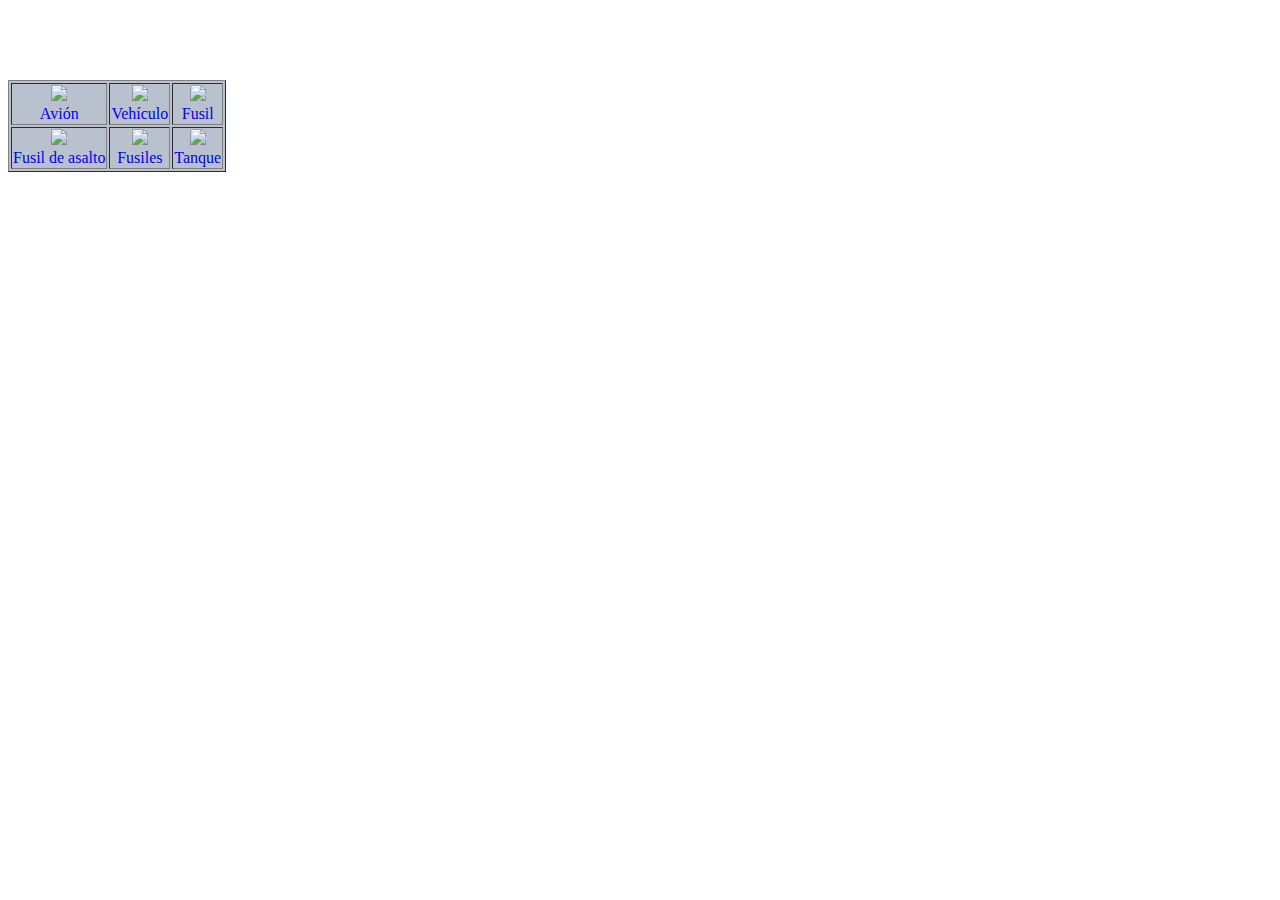
==== index.html @ 73da268f "subir index" ====
<!DOCTYPE html>
<html>
<!-- lo siguiente arregla el tema de las tildes -->
      <head>
      <meta charset ="utf-8">
      <title> Segunda Guerra Mundial </title>
      <link rel="stylesheet" type="text/css" href="css
/estilos.css">
        </head>

<h1 style = "text-align:center;color:white;´"> Armas
de la Segunda guerra Mundial </h1>

     <body>
<!-- Ahora creamos una tabla -->
<table class = "center" style = "text-align:center;background-color:rgba(185, 193, 206,1);" border="1">

       <tr>
       <td><a href = "html/avion.html"><img src="figuras/avion.jpeg"></a><figcaption 
style ="text-align:center;color:blue;">Avión</figcaption></td>
       <td><a href = "html/vehículo.html"><img src="figuras/vehiculo.jpeg"></a><figcaption 
style ="text-align:center;color:blue;">Vehículo</figcaption></td>
        <td><a href = "html/fusil.html"><img src="figuras/fusil.jpeg"></a><figcaption 
style ="text-align:center;color:blue;">Fusil</figcaption></td>
       </tr>

       <tr>
       <td><a href = "html/fusilasalto.html"><img src="figuras/fusilasalto.jpeg"></a><figcaption 
style ="text-align:center;color:blue;">Fusil de asalto</figcaption></td>
       <td><a href = "html/fusiles.html"><img src="figuras/fusiles.jpeg"></a><figcaption 
style ="text-align:center;color:blue;">Fusiles</figcaption></td>
        <td><a href = "html/tanque.html"><img src="figuras/tanque.jpeg"></a><figcaption 
style ="text-align:center;color:blue;">Tanque</figcaption></td>
        </tr>
</table>



     </body>

</html>
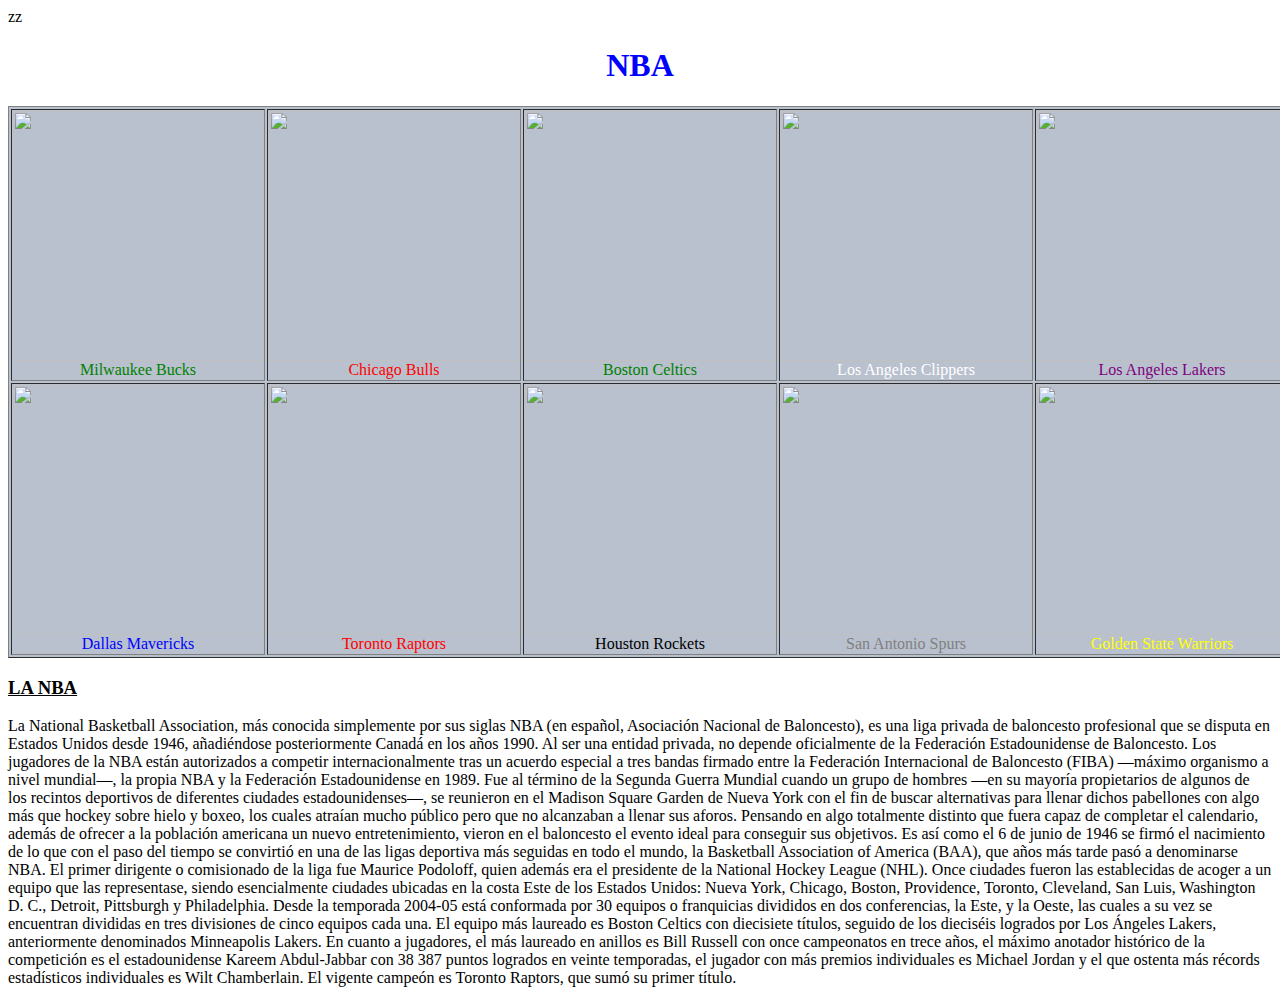
==== commit c3dbcade: "index" ====
--- a/index.html
+++ b/index.html
@@ -1,49 +1,64 @@
-<!DOCTYPE html>
-<html>
-<!-- lo siguiente arregla el tema de las tildes -->
-      <head>
-      <meta charset ="utf-8">
-      <title> Segunda Guerra Mundial </title>
-      <link rel="stylesheet" type="text/css" href="css
-/estilos.css">
-        </head>
-
-<h1 style = "text-align:center;color:white;´"> Armas
-de la Segunda guerra Mundial </h1>
-
-     <body>
-<!-- Ahora creamos una tabla -->
-<table class = "center" style = "text-align:center;background-color:rgba(185, 193, 206,1);" border="1">
-
-       <tr>
-       <td><a href = "html/avion.html"><img src="figuras/avion.jpeg"></a><figcaption 
-style ="text-align:center;color:blue;">Avión</figcaption></td>
-       <td><a href = "html/vehículo.html"><img src="figuras/vehiculo.jpeg"></a><figcaption 
-style ="text-align:center;color:blue;">Vehículo</figcaption></td>
-        <td><a href = "html/fusil.html"><img src="figuras/fusil.jpeg"></a><figcaption 
-style ="text-align:center;color:blue;">Fusil</figcaption></td>
-       </tr>
-
-       <tr>
-       <td><a href = "html/fusilasalto.html"><img src="figuras/fusilasalto.jpeg"></a><figcaption 
-style ="text-align:center;color:blue;">Fusil de asalto</figcaption></td>
-       <td><a href = "html/fusiles.html"><img src="figuras/fusiles.jpeg"></a><figcaption 
-style ="text-align:center;color:blue;">Fusiles</figcaption></td>
-        <td><a href = "html/tanque.html"><img src="figuras/tanque.jpeg"></a><figcaption 
-style ="text-align:center;color:blue;">Tanque</figcaption></td>
-        </tr>
-</table>
-
-
-
-     </body>
-
-</html>
-
-
-
-
-
-
-
-
+zz<!DOCTYPE html>
+<html>
+<!-- lo siguiente arregla el tema de las tildes -->
+      <head>
+      <meta charset ="utf-8">
+      <title> Equipos de la NBA </title>
+      <link rel="stylesheet" type="text/css" href="css
+/estilos.css">
+        </head>
+
+<h1 style = "text-align:center;color:blue;Ã‚Â´"> NBA </h1>
+
+  <body>
+<table class = "center" style = "text-align:center;background-color:rgba(185, 193, 206,1);" border="1">
+
+       <tr>
+       <td><a href = "html/bucks.html"><img src="figuras/bucks.jpeg" width="250" height="250"></a><figcaption 
+style ="text-align:center;color:green;">Milwaukee Bucks</figcaption></td>
+       <td><a href = "html/bulls.html"><img src="figuras/bulls.jpeg" width="250" height="250"></a><figcaption 
+style ="text-align:center;color:red;">Chicago Bulls</figcaption></td>
+        <td><a href = "html/celtics.html"><img src="figuras/celtics.jpeg" width="250" height="250"></a><figcaption 
+style ="text-align:center;color:green;">Boston Celtics</figcaption></td>
+       <td><a href = "html/clippers.html"><img src="figuras/clippers.jpeg" width="250" height="250"></a><figcaption 
+style ="text-align:center;color:white;">Los Angeles Clippers</figcaption></td>
+       <td><a href = "html/lakers.html"><img src="figuras/lakers.jpeg" width="250" height="250"></a><figcaption 
+style ="text-align:center;color:purple;">Los Angeles Lakers</figcaption></td>
+       </tr>
+
+       <tr>
+       <td><a href = "html/mavericks.html"><img src="figuras/mavericks.jpeg" width="250" height="250"><a><figcaption 
+style ="text-align:center;color:blue;">Dallas Mavericks</figcaption></td>
+       <td><a href = "html/raptors.html"><img src="figuras/raptors.jpeg" width="250" height="250"><a><figcaption 
+style ="text-align:center;color:red;">Toronto Raptors</figcaption></td>
+       <td><a href = "html/rockets.html"><img src="figuras/rockets.jpeg" width="250" height="250"><a><figcaption 
+style ="text-align:center;color:black;">Houston Rockets</figcaption></td>
+       <td><a href = "html/spurs.html"><img src="figuras/spurs.jpeg" width="250" height="250"></a><figcaption 
+style ="text-align:center;color:gray;">San Antonio Spurs</figcaption></td>
+       <td><a href = "html/warrios.html"><img src="figuras/warriors.jpeg" width="250" height="250"></a><figcaption 
+style ="text-align:center;color:yellow;">Golden State Warriors</figcaption></td>
+<td><a  href = "index.html"><img src="figuras/inicio.jpeg" width="250" height="250"></a>
+<figcaption style = "text-align:center;color:white">Portada</figcaption></td>
+
+
+        </tr>
+</table>
+
+
+
+     </body>
+<body>
+
+<p><h3><u><b> LA NBA </p></h3></u></b>
+<p>La National Basketball Association, más conocida simplemente por sus siglas NBA (en español, Asociación Nacional de Baloncesto), es una liga privada de baloncesto profesional que se disputa en Estados Unidos desde 1946, añadiéndose posteriormente Canadá en los años 1990. Al ser una entidad privada, no depende oficialmente de la Federación Estadounidense de Baloncesto. Los jugadores de la NBA están autorizados a competir internacionalmente tras un acuerdo especial a tres bandas firmado entre la Federación Internacional de Baloncesto (FIBA) —máximo organismo a nivel mundial—, la propia NBA y la Federación Estadounidense en 1989.
+
+Fue al término de la Segunda Guerra Mundial cuando un grupo de hombres —en su mayoría propietarios de algunos de los recintos deportivos de diferentes ciudades estadounidenses—, se reunieron en el Madison Square Garden de Nueva York con el fin de buscar alternativas para llenar dichos pabellones con algo más que hockey sobre hielo y boxeo, los cuales atraían mucho público pero que no alcanzaban a llenar sus aforos. Pensando en algo totalmente distinto que fuera capaz de completar el calendario, además de ofrecer a la población americana un nuevo entretenimiento, vieron en el baloncesto el evento ideal para conseguir sus objetivos. Es así como el 6 de junio de 1946 se firmó el nacimiento de lo que con el paso del tiempo se convirtió en una de las ligas deportiva más seguidas en todo el mundo, la Basketball Association of America (BAA), que años más tarde pasó a denominarse NBA.
+
+El primer dirigente o comisionado de la liga fue Maurice Podoloff, quien además era el presidente de la National Hockey League (NHL). Once ciudades fueron las establecidas de acoger a un equipo que las representase, siendo esencialmente ciudades ubicadas en la costa Este de los Estados Unidos: Nueva York, Chicago, Boston, Providence, Toronto, Cleveland, San Luis, Washington D. C., Detroit, Pittsburgh y Philadelphia.
+
+Desde la temporada 2004-05 está conformada por 30 equipos o franquicias divididos en dos conferencias, la Este, y la Oeste, las cuales a su vez se encuentran divididas en tres divisiones de cinco equipos cada una.
+
+El equipo más laureado es Boston Celtics con diecisiete títulos, seguido de los dieciséis logrados por Los Ángeles Lakers, anteriormente denominados Minneapolis Lakers.​ En cuanto a jugadores, el más laureado en anillos es Bill Russell con once campeonatos en trece años, el máximo anotador histórico de la competición es el estadounidense Kareem Abdul-Jabbar con 38 387 puntos logrados en veinte temporadas, el jugador con más premios individuales es Michael Jordan y el que ostenta más récords estadísticos individuales es Wilt Chamberlain. El vigente campeón es Toronto Raptors, que sumó su primer título.</p>
+</body>
+
+</html>
